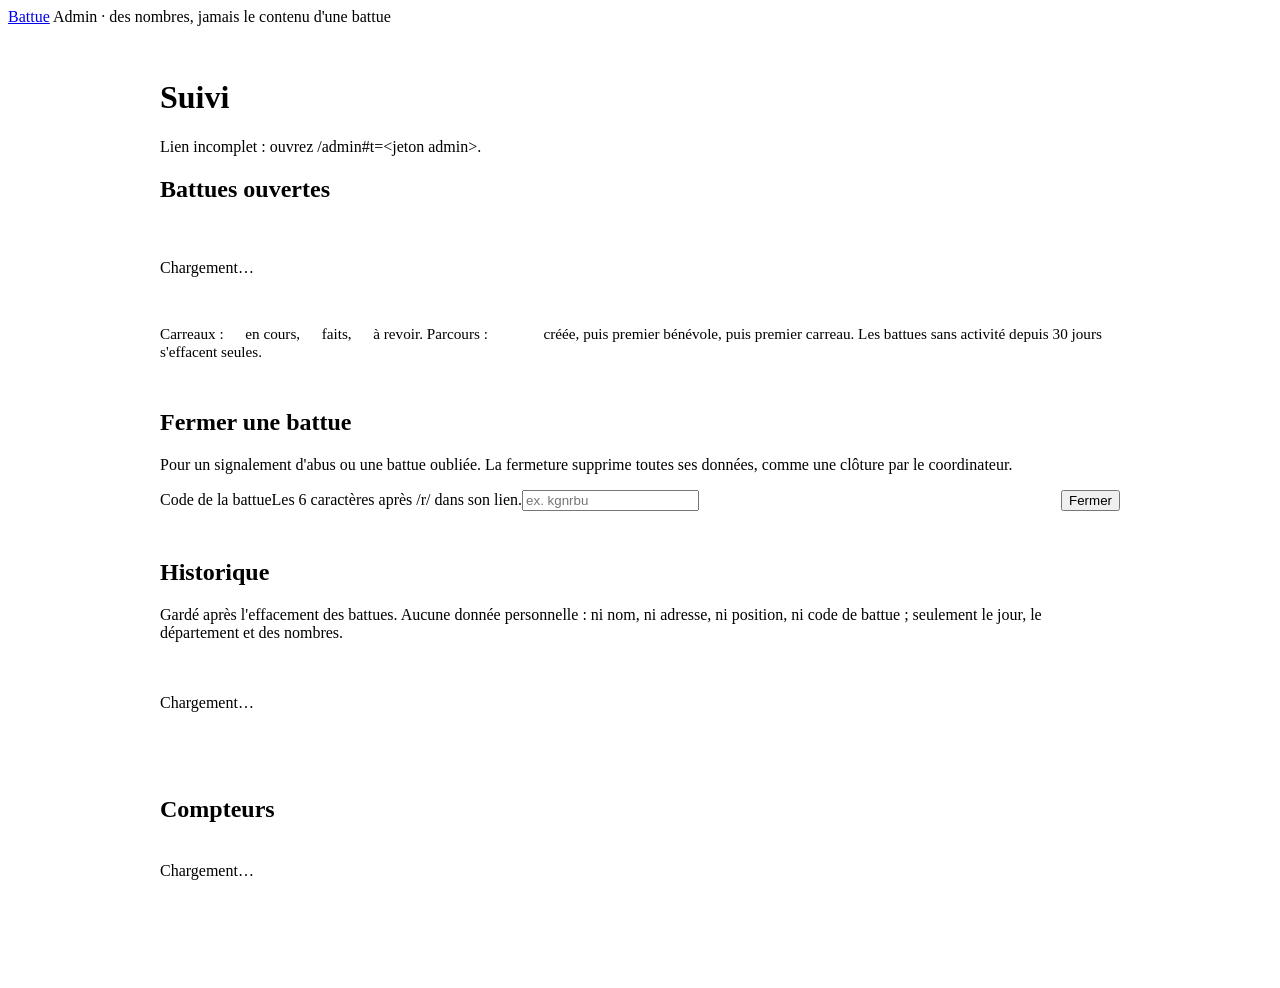
==== public/admin.html @ f28e0ac4 "Historique anonyme des battues, gardé après leur effacement À chaque clôture, fermeture admin ou eff" ====
<!doctype html>
<html lang="fr">
<head>
<meta charset="utf-8">
<meta name="viewport" content="width=device-width,initial-scale=1">
<meta name="robots" content="noindex">
<meta name="referrer" content="no-referrer">
<title>Battue – admin</title>
<link rel="stylesheet" href="/style.css">
<style>
  .admin{max-width:60rem;margin:0 auto;padding:2rem 1.25rem 4rem}
  .admin section+section{margin-top:3rem}
  .admin h2{display:flex;align-items:baseline;gap:.75rem;flex-wrap:wrap}
  .admin h2 small{font:600 1rem Archivo,system-ui,sans-serif;text-transform:none;color:var(--ink-2)}
  .scroll{overflow-x:auto}
  table{width:100%;border-collapse:collapse;font-variant-numeric:tabular-nums}
  th,td{padding:.6rem .5rem;border-bottom:1px solid #d8d8d3;text-align:right;vertical-align:middle;white-space:nowrap}
  th:first-child,td:first-child{text-align:left}
  thead th{white-space:nowrap;font-weight:800;font-stretch:80%;text-transform:uppercase;letter-spacing:.03em;font-size:.85rem;border-bottom:2px solid var(--ink)}
  td.code{font-weight:800;font-stretch:85%;letter-spacing:.04em;font-size:1.1rem}
  td.warn{color:var(--grid);font-weight:800}
  td.calm{color:var(--ink-2)}
  td.tiles{white-space:nowrap}
  .tiles span{display:inline-flex;align-items:center;gap:.3rem;margin-left:.7rem;white-space:nowrap}
  .sw{display:inline-block;width:14px;height:14px;border:1px solid var(--grid);background:var(--sheet)}
  .sw.doing{background:var(--road)}
  .sw.done{background:repeating-linear-gradient(45deg,var(--park-ink) 0 2px,var(--sheet) 2px 5px)}
  .sw.alert{background:var(--grid)}
  .steps{display:inline-flex;gap:3px}
  .steps i{width:14px;height:14px;border:1px solid var(--grid);background:var(--sheet)}
  .steps i.on{background:repeating-linear-gradient(45deg,var(--park-ink) 0 2px,var(--sheet) 2px 5px)}
  td .btn{min-height:40px;padding:.35em .8em;font-size:.9rem}
  .status{display:flex;gap:.6rem;align-items:center;font-weight:700;margin:0 0 1.5rem}
  .status i{width:14px;height:14px;border-radius:50%;background:var(--park-ink);flex:none}
  .status.ko i{background:var(--grid)}
  .closeform{display:flex;gap:.6rem;align-items:flex-end;flex-wrap:wrap}
  .closeform label{margin:0;flex:1 1 12rem}
  .empty{padding:1.25rem 0;color:var(--ink-2)}
  .kpis{display:grid;grid-template-columns:repeat(auto-fill,minmax(10rem,1fr));gap:.5rem;margin:0 0 1.5rem}
  .kpis div{background:var(--sheet);border:2px solid var(--ink);padding:.8rem .9rem}
  .kpis b{display:block;font:800 1.9rem/1 Archivo,system-ui,sans-serif;font-stretch:72%;font-variant-numeric:tabular-nums}
  .kpis span{font-size:.9rem;color:var(--ink-2)}
  .legendline{font-size:.95rem;color:var(--ink-2);margin:.75rem 0 0}
</style>
</head>
<body>
<header class="topbar">
  <a class="brand" href="/"><span class="brand-mark" aria-hidden="true"><span></span><span></span><span></span><span></span></span>Battue</a>
  <span class="msg" style="margin:0">Admin · des nombres, jamais le contenu d'une battue</span>
</header>
<main class="admin">
  <h1>Suivi</h1>
  <p id="msg" class="msg" role="status"></p>

  <section>
    <h2>Battues ouvertes <small id="opencount"></small></h2>
    <div class="scroll" id="searches"><p class="empty">Chargement…</p></div>
    <p class="legendline">Carreaux : <i class="sw doing"></i> en cours, <i class="sw done"></i> faits, <i class="sw alert"></i> à revoir. Parcours : <span class="steps"><i class="on"></i><i></i><i></i></span> créée, puis premier bénévole, puis premier carreau. Les battues sans activité depuis 30 jours s'effacent seules.</p>
  </section>

  <section>
    <h2>Fermer une battue</h2>
    <p>Pour un signalement d'abus ou une battue oubliée. La fermeture supprime toutes ses données, comme une clôture par le coordinateur.</p>
    <form class="closeform" id="closeform">
      <label>Code de la battue<span class="hint">Les 6 caractères après /r/ dans son lien.</span><input id="closeid" autocomplete="off" spellcheck="false" maxlength="6" placeholder="ex. kgnrbu"></label>
      <button class="btn btn-primary" type="submit">Fermer</button>
    </form>
    <p class="msg" id="closemsg" role="status"></p>
  </section>

  <section>
    <h2>Historique <small id="histcount"></small></h2>
    <p>Gardé après l'effacement des battues. Aucune donnée personnelle&nbsp;: ni nom, ni adresse, ni position, ni code de battue&nbsp;; seulement le jour, le département et des nombres.</p>
    <div id="histsum"></div>
    <div class="scroll" id="history"><p class="empty">Chargement…</p></div>
    <p><button class="btn" type="button" id="csv" hidden>Exporter en CSV</button></p>
  </section>

  <section>
    <h2>Compteurs</h2>
    <div id="counters"><p class="empty">Chargement…</p></div>
  </section>
</main>
<script>
// Jeton admin dans la partie # du lien (/admin#t=…), gardé sur cet appareil
var hash=new URLSearchParams(location.hash.slice(1)), TOKEN=hash.get("t");
try{if(TOKEN)localStorage.setItem("battue_admin",TOKEN);else TOKEN=localStorage.getItem("battue_admin");}catch(e){}
if(hash.has("t"))history.replaceState(null,"",location.pathname);

function esc(s){return String(s==null?"":s).replace(/[&<>"]/g,function(x){return {"&":"&amp;","<":"&lt;",">":"&gt;",'"':"&quot;"}[x];});}
function ago(t){if(!t)return "–";var m=Math.max(0,Math.round((Date.now()-t)/60000));return m<60?m+" min":m<1440?Math.floor(m/60)+" h "+("0"+m%60).slice(-2):Math.floor(m/1440)+" j";}
function when(t){return t?new Date(t).toLocaleString("fr-FR",{dateStyle:"short",timeStyle:"short"}):"jamais";}
function api(path,body){
  return fetch("/api/admin/"+path,{method:body?"POST":"GET",headers:{Authorization:"Bearer "+TOKEN,"Content-Type":"application/json"},body:body&&JSON.stringify(body)})
    .then(function(r){return r.json().catch(function(){return {};}).then(function(j){
      if(r.status===403)throw new Error("Jeton admin refusé : ouvrez /admin#t=<jeton>.");
      if(!r.ok)throw new Error(j.error||"Erreur "+r.status);
      return j;});},function(){throw new Error("Pas de connexion.");});
}
function fail(el,err){el.innerHTML='<p class="msg err">'+esc(err.message)+'</p>';}

// Battues ouvertes
function loadSearches(){
  var box=document.getElementById("searches");
  api("searches").then(function(j){
    document.getElementById("opencount").textContent=j.searches.length?j.searches.length+" en cours":"";
    if(!j.searches.length){box.innerHTML='<p class="empty">Aucune battue ouverte.</p>';return;}
    box.innerHTML='<table><thead><tr><th>Code</th><th>Ouverte depuis</th><th>Dernière activité</th><th>Bénévoles en ligne</th><th>Carreaux</th><th>Signalements</th><th>Parcours</th><th></th></tr></thead><tbody>'+
      j.searches.map(function(s){
        // Ouverte depuis plus de 30 min sans aucun bénévole : l'invitation n'a probablement pas fonctionné
        var stuck=!s.volunteerSeen&&Date.now()-s.created>30*60000;
        return '<tr><td class="code">'+esc(s.id)+'</td><td>'+ago(s.created)+'</td><td>'+ago(s.lastActivity)+'</td>'+
          '<td'+(stuck?' class="warn" title="Aucun bénévole depuis plus de 30 min"':s.volunteersOnline?'':' class="calm"')+'>'+s.volunteersOnline+(s.coordOnline?' + coord.':'')+'</td>'+
          '<td class="tiles"><span title="En cours"><i class="sw doing"></i>'+s.sectors.doing+'</span><span title="Faits"><i class="sw done"></i>'+s.sectors.done+'</span><span title="À revoir"><i class="sw alert"></i>'+s.sectors.alert+'</span></td><td>'+s.points+'</td>'+
          '<td><span class="steps"><i class="on"></i><i'+(s.volunteerSeen?' class="on"':'')+'></i><i'+(s.sectorSeen?' class="on"':'')+'></i></span></td>'+
          '<td><button class="btn" type="button" data-close="'+esc(s.id)+'">Fermer</button></td></tr>';
      }).join("")+'</tbody></table>';
  }).catch(function(err){fail(box,err);});
}
// Fermer : deux appuis, le second confirme
document.getElementById("searches").onclick=function(e){
  var b=e.target.closest("[data-close]"); if(!b)return;
  if(!b.dataset.armed){b.dataset.armed=1;b.textContent="Confirmer";b.classList.add("btn-primary");return;}
  b.disabled=true; closeSearch(b.dataset.close,function(){loadSearches();});
};
document.getElementById("closeform").onsubmit=function(e){
  e.preventDefault();
  var input=document.getElementById("closeid"), btn=this.querySelector("button");
  if(!btn.dataset.armed){btn.dataset.armed=1;btn.textContent="Confirmer la fermeture";return;}
  delete btn.dataset.armed; btn.textContent="Fermer";
  closeSearch(input.value.trim(),function(){input.value="";loadSearches();});
};
function closeSearch(id,done){
  var after=done; done=function(){after();loadHistory();};
  var msg=document.getElementById("closemsg");
  msg.className="msg"; msg.textContent="Fermeture de "+id+"…";
  api("close",{id:id}).then(function(j){
    msg.textContent=j.existed?"Battue "+id+" fermée, ses données sont supprimées.":"Aucune battue ouverte avec le code "+id+".";
    done();
  }).catch(function(err){msg.className="msg err";msg.textContent=err.message;});
}

// Historique anonyme des battues terminées
function dur(m){if(m==null)return "–";if(m<60)return m+" min";if(m<1440)return Math.floor(m/60)+" h "+("0"+m%60).slice(-2);return Math.floor(m/1440)+" j "+Math.floor(m%1440/60)+" h";}
function median(values){var v=values.filter(function(x){return x!=null;}).sort(function(a,b){return a-b;});if(!v.length)return null;var k=Math.floor(v.length/2);return v.length%2?v[k]:Math.round((v[k-1]+v[k])/2);}
var REASONS={close:"clôture","admin-close":"admin",expire:"30 jours"}, OUTCOMES={found:"retrouvée","not-found":"non retrouvée"};
var COLUMNS=[["day","Jour"],["departement","Dépt"],["durationMin","Durée"],["launchDelayMin","Lancée après"],["firstVolunteerMin","1er bénévole"],["phones","Téléphones"],["peakOnline","Pic en ligne"],["teams","Binômes"],["sectorsDone","Carreaux faits"],["sectorsAlert","À revoir"],["lateReturns","Retards"],["points","Signalements"],["reason","Fin"],["outcome","Issue"]];
var HISTORY=[];
function loadHistory(){
  var box=document.getElementById("history");
  api("history").then(function(j){
    HISTORY=j.history;
    document.getElementById("histcount").textContent=HISTORY.length?HISTORY.length+" battue"+(HISTORY.length>1?"s":""):"";
    document.getElementById("csv").hidden=!HISTORY.length;
    if(!HISTORY.length){box.innerHTML='<p class="empty">Aucune battue terminée pour l\'instant.</p>';document.getElementById("histsum").innerHTML="";return;}
    var pick=function(k){return HISTORY.map(function(h){return h[k];});};
    var answered=HISTORY.filter(function(h){return h.outcome;}), found=answered.filter(function(h){return h.outcome==="found";}).length;
    document.getElementById("histsum").innerHTML='<div class="kpis">'+
      '<div><b>'+HISTORY.length+'</b><span>battues terminées</span></div>'+
      '<div><b>'+(answered.length?found+" / "+answered.length:"–")+'</b><span>personnes retrouvées (réponses)</span></div>'+
      '<div><b>'+dur(median(pick("durationMin")))+'</b><span>durée médiane</span></div>'+
      '<div><b>'+dur(median(pick("launchDelayMin")))+'</b><span>lancée après la disparition</span></div>'+
      '<div><b>'+dur(median(pick("firstVolunteerMin")))+'</b><span>jusqu\'au 1er bénévole</span></div>'+
      '<div><b>'+(median(pick("phones"))==null?"–":median(pick("phones")))+'</b><span>téléphones bénévoles (médiane)</span></div>'+
      '<div><b>'+(HISTORY.reduce(function(n,h){return n+(h.sectorsDone||0);},0)*0.25).toLocaleString("fr-FR")+' km²</b><span>fouillés au total</span></div>'+
    '</div>';
    box.innerHTML='<table><thead><tr>'+COLUMNS.map(function(c){return "<th>"+c[1]+"</th>";}).join("")+'</tr></thead><tbody>'+
      HISTORY.map(function(h){return '<tr>'+COLUMNS.map(function(c){
        var v=h[c[0]];
        if(c[0]==="day")v=v?new Date(v+"T12:00").toLocaleDateString("fr-FR"):"–";
        else if(/Min$/.test(c[0]))v=dur(v);
        else if(c[0]==="sectorsDone")v=v+" ("+(v*0.25).toLocaleString("fr-FR")+" km²)";
        else if(c[0]==="reason")v=REASONS[v]||v;
        else if(c[0]==="outcome")v=OUTCOMES[v]||"–";
        else if(v==null)v="–";
        return "<td>"+esc(v)+"</td>";
      }).join("")+'</tr>';}).join("")+'</tbody></table>';
  }).catch(function(err){fail(box,err);});
}
document.getElementById("csv").onclick=function(){
  var keys=COLUMNS.map(function(c){return c[0];}).concat(["activeMin","firstSectorMin","hadPhoto","hadWhatsapp"]);
  var csv=keys.join(";")+"\n"+HISTORY.map(function(h){return keys.map(function(k){return h[k]==null?"":String(h[k]).replace(/;/g,",");}).join(";");}).join("\n")+"\n";
  var a=document.createElement("a"); a.href=URL.createObjectURL(new Blob(["\ufeff"+csv],{type:"text/csv;charset=utf-8"})); a.download="historique-battue.csv"; a.click();
};

// Compteurs (Analytics Engine)
var ROWS=[["create","Battues créées"],["first-volunteer","… avec un premier bénévole"],["first-sector","… avec un premier carreau"],["close","Clôturées par le coordinateur"],["admin-close","Fermées par l'admin"],["expire","Effacées après 30 jours"],["no-volunteer","Alertes « aucun bénévole »"],["sector","Mises à jour de carreaux"],["point","Signalements"],["selftest-ko","Tests automatiques en échec"]];
function loadCounters(){
  var box=document.getElementById("counters");
  api("stats").then(function(j){
    var periods=Object.keys(j.periods), ok=j.selftest["selftest-ok"]||0, ko=j.selftest["selftest-ko"]||0, healthy=ok>ko&&Date.now()-ok<2*3600e3;
    box.innerHTML='<p class="status'+(healthy?'':' ko')+'"><i></i>Test automatique : '+(healthy?"OK, dernier passage "+when(ok):"en échec ou absent depuis "+when(Math.max(ok,ko)))+'</p>'+
      '<div class="scroll"><table><thead><tr><th>Événement</th>'+periods.map(function(p){return "<th>"+esc(p)+"</th>";}).join("")+'</tr></thead><tbody>'+
      ROWS.map(function(row){return '<tr><td>'+row[1]+'</td>'+periods.map(function(p){var n=j.periods[p][row[0]]||0;return '<td'+((row[0]==="selftest-ko"||row[0]==="no-volunteer")&&n?' class="warn"':'')+'>'+n+'</td>';}).join("")+'</tr>';}).join("")+
      '</tbody></table></div>';
  }).catch(function(err){fail(box,err);});
}

if(!TOKEN){var m=document.getElementById("msg");m.textContent="Lien incomplet : ouvrez /admin#t=<jeton admin>.";m.className="msg err";}
else{loadSearches();loadHistory();loadCounters();setInterval(loadSearches,60000);}
</script>
</body>
</html>
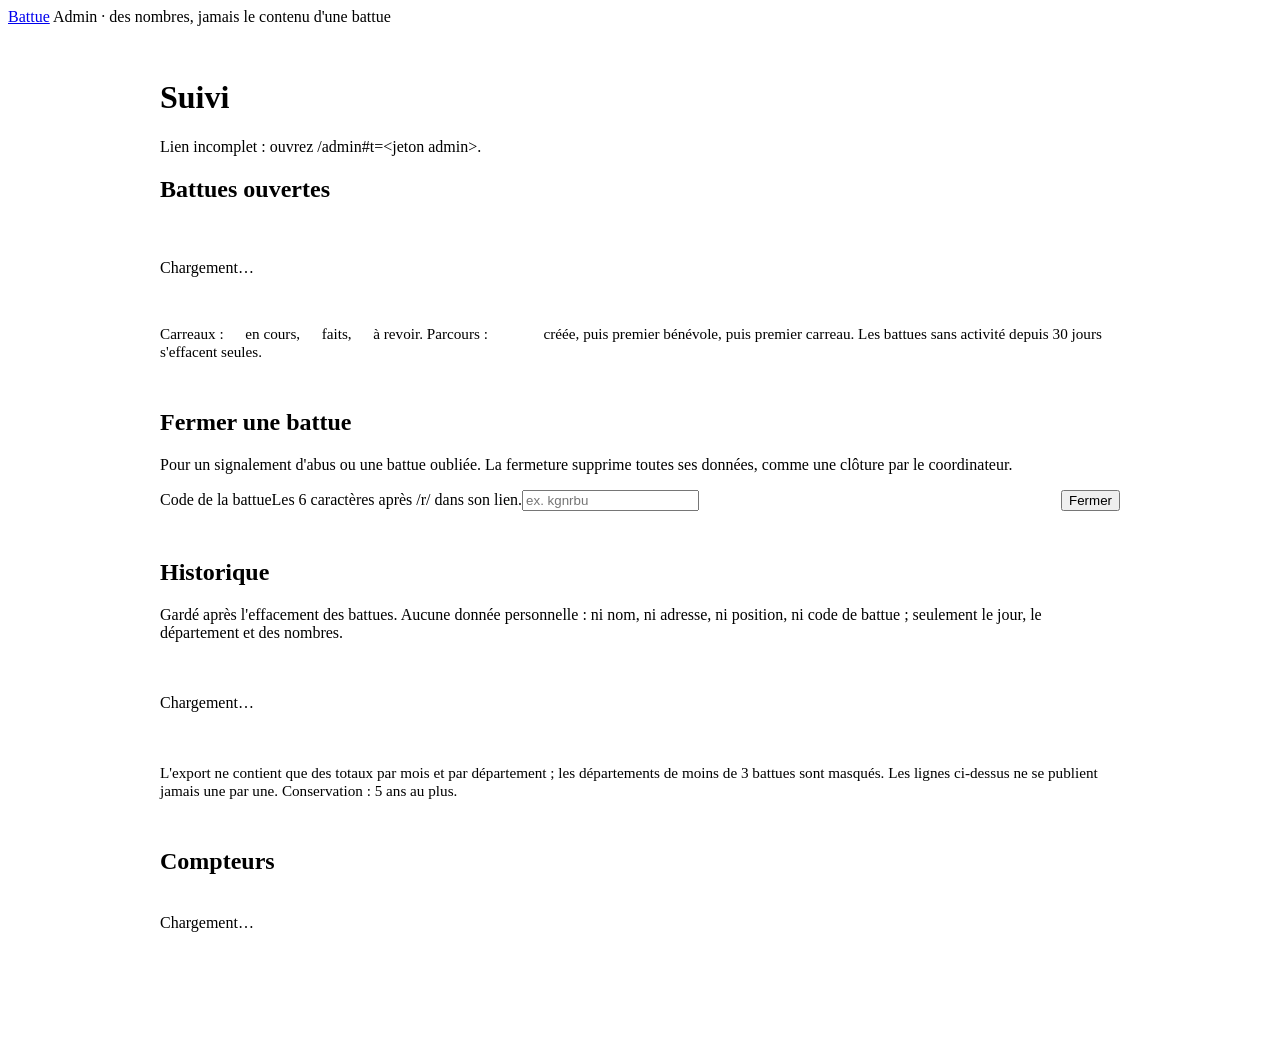
==== commit 0307b602: "Correctifs de l'audit technique (P1, P2) et suites RGPD - WebSocket : authentification exigée en 10 " ====
--- a/public/admin.html
+++ b/public/admin.html
@@ -20,6 +20,8 @@
   td.code{font-weight:800;font-stretch:85%;letter-spacing:.04em;font-size:1.1rem}
   td.warn{color:var(--grid);font-weight:800}
   td.calm{color:var(--ink-2)}
+  tr.abuse td{white-space:normal;text-align:left;color:var(--grid);border-bottom:2px solid var(--grid)}
+  tr.abuse div{color:var(--ink);margin-top:.2rem}
   td.tiles{white-space:nowrap}
   .tiles span{display:inline-flex;align-items:center;gap:.3rem;margin-left:.7rem;white-space:nowrap}
   .sw{display:inline-block;width:14px;height:14px;border:1px solid var(--grid);background:var(--sheet)}
@@ -73,7 +75,8 @@
     <p>Gardé après l'effacement des battues. Aucune donnée personnelle&nbsp;: ni nom, ni adresse, ni position, ni code de battue&nbsp;; seulement le jour, le département et des nombres.</p>
     <div id="histsum"></div>
     <div class="scroll" id="history"><p class="empty">Chargement…</p></div>
-    <p><button class="btn" type="button" id="csv" hidden>Exporter en CSV</button></p>
+    <p><button class="btn" type="button" id="csv" hidden>Exporter les totaux (CSV)</button></p>
+    <p class="legendline">L'export ne contient que des totaux par mois et par département&nbsp;; les départements de moins de 3 battues sont masqués. Les lignes ci-dessus ne se publient jamais une par une. Conservation&nbsp;: 5 ans au plus.</p>
   </section>
 
   <section>
@@ -113,7 +116,9 @@
           '<td'+(stuck?' class="warn" title="Aucun bénévole depuis plus de 30 min"':s.volunteersOnline?'':' class="calm"')+'>'+s.volunteersOnline+(s.coordOnline?' + coord.':'')+'</td>'+
           '<td class="tiles"><span title="En cours"><i class="sw doing"></i>'+s.sectors.doing+'</span><span title="Faits"><i class="sw done"></i>'+s.sectors.done+'</span><span title="À revoir"><i class="sw alert"></i>'+s.sectors.alert+'</span></td><td>'+s.points+'</td>'+
           '<td><span class="steps"><i class="on"></i><i'+(s.volunteerSeen?' class="on"':'')+'></i><i'+(s.sectorSeen?' class="on"':'')+'></i></span></td>'+
-          '<td><button class="btn" type="button" data-close="'+esc(s.id)+'">Fermer</button></td></tr>';
+          '<td><button class="btn" type="button" data-close="'+esc(s.id)+'">Fermer</button></td></tr>'+
+          (s.reports&&s.reports.length?'<tr class="abuse"><td colspan="8"><b>'+s.reports.length+' signalement'+(s.reports.length>1?'s':'')+' d\'abus</b>'+
+            s.reports.map(function(r){return '<div>'+ago(r.at)+' : '+(r.reason?esc(r.reason):'<i>sans motif</i>')+'</div>';}).join("")+'</td></tr>':'');
       }).join("")+'</tbody></table>';
   }).catch(function(err){fail(box,err);});
 }
@@ -143,8 +148,8 @@
 // Historique anonyme des battues terminées
 function dur(m){if(m==null)return "–";if(m<60)return m+" min";if(m<1440)return Math.floor(m/60)+" h "+("0"+m%60).slice(-2);return Math.floor(m/1440)+" j "+Math.floor(m%1440/60)+" h";}
 function median(values){var v=values.filter(function(x){return x!=null;}).sort(function(a,b){return a-b;});if(!v.length)return null;var k=Math.floor(v.length/2);return v.length%2?v[k]:Math.round((v[k-1]+v[k])/2);}
-var REASONS={close:"clôture","admin-close":"admin",expire:"30 jours"}, OUTCOMES={found:"retrouvée","not-found":"non retrouvée"};
-var COLUMNS=[["day","Jour"],["departement","Dépt"],["durationMin","Durée"],["launchDelayMin","Lancée après"],["firstVolunteerMin","1er bénévole"],["phones","Téléphones"],["peakOnline","Pic en ligne"],["teams","Binômes"],["sectorsDone","Carreaux faits"],["sectorsAlert","À revoir"],["lateReturns","Retards"],["points","Signalements"],["reason","Fin"],["outcome","Issue"]];
+var REASONS={close:"clôture","admin-close":"admin",expire:"30 jours"}, OUTCOMES={found:"retrouvée","not-found":"non retrouvée"}, BY_BATTUE={yes:"oui",no:"non",unknown:"ne sait pas"};
+var COLUMNS=[["day","Jour"],["departement","Dépt"],["durationMin","Durée"],["launchDelayMin","Lancée après"],["firstVolunteerMin","1er bénévole"],["phones","Téléphones"],["peakOnline","Pic en ligne"],["teams","Binômes"],["sectorsDone","Carreaux faits"],["sectorsAlert","À revoir"],["lateReturns","Retards"],["points","Signalements"],["reason","Fin"],["outcome","Issue"],["foundByBattue","Grâce à la battue"]];
 var HISTORY=[];
 function loadHistory(){
   var box=document.getElementById("history");
@@ -155,9 +160,11 @@
     if(!HISTORY.length){box.innerHTML='<p class="empty">Aucune battue terminée pour l\'instant.</p>';document.getElementById("histsum").innerHTML="";return;}
     var pick=function(k){return HISTORY.map(function(h){return h[k];});};
     var answered=HISTORY.filter(function(h){return h.outcome;}), found=answered.filter(function(h){return h.outcome==="found";}).length;
+    var byAnswered=HISTORY.filter(function(h){return h.foundByBattue==="yes"||h.foundByBattue==="no";}), byBattue=byAnswered.filter(function(h){return h.foundByBattue==="yes";}).length;
     document.getElementById("histsum").innerHTML='<div class="kpis">'+
       '<div><b>'+HISTORY.length+'</b><span>battues terminées</span></div>'+
       '<div><b>'+(answered.length?found+" / "+answered.length:"–")+'</b><span>personnes retrouvées (réponses)</span></div>'+
+      '<div><b>'+(byAnswered.length?byBattue+" / "+byAnswered.length:"–")+'</b><span>retrouvées grâce à la battue (réponses)</span></div>'+
       '<div><b>'+dur(median(pick("durationMin")))+'</b><span>durée médiane</span></div>'+
       '<div><b>'+dur(median(pick("launchDelayMin")))+'</b><span>lancée après la disparition</span></div>'+
       '<div><b>'+dur(median(pick("firstVolunteerMin")))+'</b><span>jusqu\'au 1er bénévole</span></div>'+
@@ -172,26 +179,39 @@
         else if(c[0]==="sectorsDone")v=v+" ("+(v*0.25).toLocaleString("fr-FR")+" km²)";
         else if(c[0]==="reason")v=REASONS[v]||v;
         else if(c[0]==="outcome")v=OUTCOMES[v]||"–";
+        else if(c[0]==="foundByBattue")v=BY_BATTUE[v]||"–";
         else if(v==null)v="–";
         return "<td>"+esc(v)+"</td>";
       }).join("")+'</tr>';}).join("")+'</tbody></table>';
   }).catch(function(err){fail(box,err);});
 }
+// Export agrégé seulement : par mois (totaux et médianes), par département (nombre, masqué sous 3)
+var MIN_GROUP=3;
+function aggregate(rows){
+  var answered=rows.filter(function(h){return h.outcome;}), by=rows.filter(function(h){return h.foundByBattue==="yes"||h.foundByBattue==="no";});
+  var pick=function(k){return rows.map(function(h){return h[k];});}, sum=function(k){return rows.reduce(function(n,h){return n+(h[k]||0);},0);};
+  return [rows.length,answered.length,answered.filter(function(h){return h.outcome==="found";}).length,by.length,by.filter(function(h){return h.foundByBattue==="yes";}).length,
+    median(pick("durationMin")),median(pick("launchDelayMin")),median(pick("firstVolunteerMin")),median(pick("phones")),sum("sectorsDone"),sum("points"),rows.filter(function(h){return h.fromSheet;}).length];
+}
 document.getElementById("csv").onclick=function(){
-  var keys=COLUMNS.map(function(c){return c[0];}).concat(["activeMin","firstSectorMin","hadPhoto","hadWhatsapp"]);
-  var csv=keys.join(";")+"\n"+HISTORY.map(function(h){return keys.map(function(k){return h[k]==null?"":String(h[k]).replace(/;/g,",");}).join(";");}).join("\n")+"\n";
-  var a=document.createElement("a"); a.href=URL.createObjectURL(new Blob(["\ufeff"+csv],{type:"text/csv;charset=utf-8"})); a.download="historique-battue.csv"; a.click();
+  var head=["groupe","valeur","battues","issues_renseignees","retrouvees","reponses_grace_a_la_battue","grace_a_la_battue","duree_mediane_min","lancee_apres_mediane_min","premier_benevole_median_min","telephones_median","carreaux_faits","signalements","depuis_une_fiche"];
+  var groups=function(key){var g={};HISTORY.forEach(function(h){var k=key(h)||"inconnu";(g[k]=g[k]||[]).push(h);});return g;};
+  var months=groups(function(h){return (h.day||"").slice(0,7);}), depts=groups(function(h){return h.departement;});
+  var lines=Object.keys(months).sort().map(function(m){return ["mois",m].concat(aggregate(months[m]));});
+  Object.keys(depts).sort().forEach(function(d){lines.push(["departement",d,depts[d].length<MIN_GROUP?"<"+MIN_GROUP:depts[d].length]);});
+  var csv=head.join(";")+"\n"+lines.map(function(l){return l.map(function(v){return v==null?"":v;}).join(";");}).join("\n")+"\n";
+  var a=document.createElement("a"); a.href=URL.createObjectURL(new Blob(["\ufeff"+csv],{type:"text/csv;charset=utf-8"})); a.download="battue-totaux.csv"; a.click();
 };
 
 // Compteurs (Analytics Engine)
-var ROWS=[["create","Battues créées"],["first-volunteer","… avec un premier bénévole"],["first-sector","… avec un premier carreau"],["close","Clôturées par le coordinateur"],["admin-close","Fermées par l'admin"],["expire","Effacées après 30 jours"],["no-volunteer","Alertes « aucun bénévole »"],["sector","Mises à jour de carreaux"],["point","Signalements"],["selftest-ko","Tests automatiques en échec"]];
+var ROWS=[["create","Battues créées"],["first-volunteer","… avec un premier bénévole"],["first-sector","… avec un premier carreau"],["close","Clôturées par le coordinateur"],["admin-close","Fermées par l'admin"],["expire","Effacées après 30 jours"],["no-volunteer","Alertes « aucun bénévole »"],["sector","Mises à jour de carreaux"],["point","Signalements"],["abuse-report","Signalements d'abus"],["selftest-ko","Tests automatiques en échec"]];
 function loadCounters(){
   var box=document.getElementById("counters");
   api("stats").then(function(j){
     var periods=Object.keys(j.periods), ok=j.selftest["selftest-ok"]||0, ko=j.selftest["selftest-ko"]||0, healthy=ok>ko&&Date.now()-ok<2*3600e3;
     box.innerHTML='<p class="status'+(healthy?'':' ko')+'"><i></i>Test automatique : '+(healthy?"OK, dernier passage "+when(ok):"en échec ou absent depuis "+when(Math.max(ok,ko)))+'</p>'+
       '<div class="scroll"><table><thead><tr><th>Événement</th>'+periods.map(function(p){return "<th>"+esc(p)+"</th>";}).join("")+'</tr></thead><tbody>'+
-      ROWS.map(function(row){return '<tr><td>'+row[1]+'</td>'+periods.map(function(p){var n=j.periods[p][row[0]]||0;return '<td'+((row[0]==="selftest-ko"||row[0]==="no-volunteer")&&n?' class="warn"':'')+'>'+n+'</td>';}).join("")+'</tr>';}).join("")+
+      ROWS.map(function(row){return '<tr><td>'+row[1]+'</td>'+periods.map(function(p){var n=j.periods[p][row[0]]||0;return '<td'+((row[0]==="selftest-ko"||row[0]==="no-volunteer"||row[0]==="abuse-report")&&n?' class="warn"':'')+'>'+n+'</td>';}).join("")+'</tr>';}).join("")+
       '</tbody></table></div>';
   }).catch(function(err){fail(box,err);});
 }
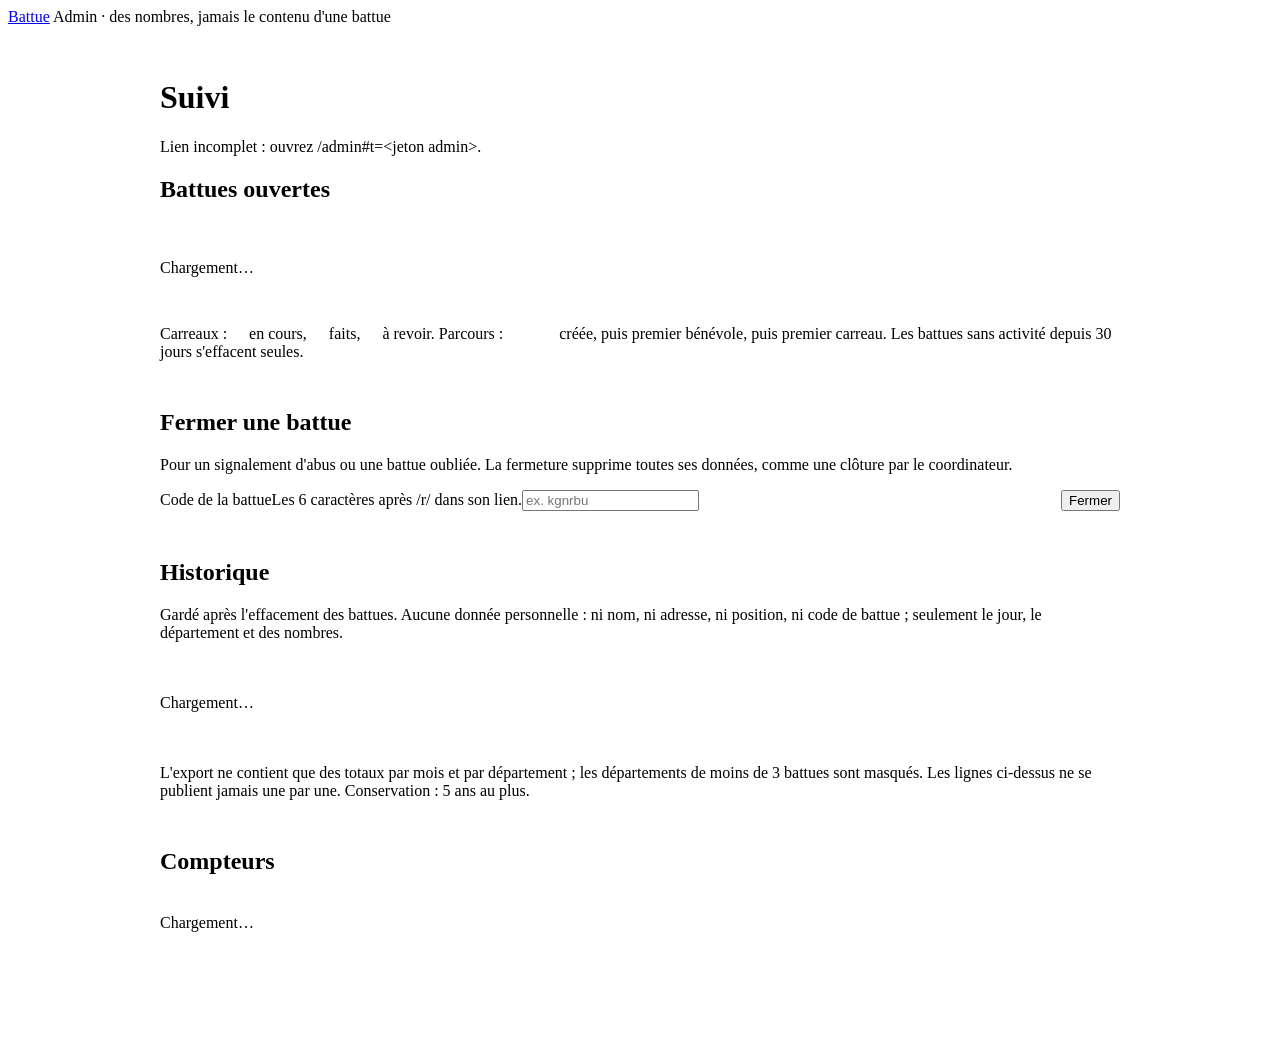
==== commit eb0c0198: "Tailles de texte : une échelle de variables --fs-* Toutes les tailles en rem passent par neuf crans " ====
--- a/public/admin.html
+++ b/public/admin.html
@@ -11,13 +11,13 @@
   .admin{max-width:60rem;margin:0 auto;padding:2rem 1.25rem 4rem}
   .admin section+section{margin-top:3rem}
   .admin h2{display:flex;align-items:baseline;gap:.75rem;flex-wrap:wrap}
-  .admin h2 small{font:600 1rem Archivo,system-ui,sans-serif;text-transform:none;color:var(--ink-2)}
+  .admin h2 small{font:600 var(--fs-base) Archivo,system-ui,sans-serif;text-transform:none;color:var(--ink-2)}
   .scroll{overflow-x:auto}
   table{width:100%;border-collapse:collapse;font-variant-numeric:tabular-nums}
-  th,td{padding:.6rem .5rem;border-bottom:1px solid #d8d8d3;text-align:right;vertical-align:middle;white-space:nowrap}
+  th,td{padding:.6rem .5rem;border-bottom:1px solid var(--hairline);text-align:right;vertical-align:middle;white-space:nowrap}
   th:first-child,td:first-child{text-align:left}
-  thead th{white-space:nowrap;font-weight:800;font-stretch:80%;text-transform:uppercase;letter-spacing:.03em;font-size:.85rem;border-bottom:2px solid var(--ink)}
-  td.code{font-weight:800;font-stretch:85%;letter-spacing:.04em;font-size:1.1rem}
+  thead th{white-space:nowrap;font-weight:800;font-stretch:80%;text-transform:uppercase;letter-spacing:.03em;font-size:var(--fs-caption);border-bottom:2px solid var(--ink)}
+  td.code{font-weight:800;font-stretch:85%;letter-spacing:.04em;font-size:var(--fs-body)}
   td.warn{color:var(--grid);font-weight:800}
   td.calm{color:var(--ink-2)}
   tr.abuse td{white-space:normal;text-align:left;color:var(--grid);border-bottom:2px solid var(--grid)}
@@ -31,7 +31,7 @@
   .steps{display:inline-flex;gap:3px}
   .steps i{width:14px;height:14px;border:1px solid var(--grid);background:var(--sheet)}
   .steps i.on{background:repeating-linear-gradient(45deg,var(--park-ink) 0 2px,var(--sheet) 2px 5px)}
-  td .btn{min-height:40px;padding:.35em .8em;font-size:.9rem}
+  td .btn{min-height:40px;padding:.35em .8em;font-size:var(--fs-small)}
   .status{display:flex;gap:.6rem;align-items:center;font-weight:700;margin:0 0 1.5rem}
   .status i{width:14px;height:14px;border-radius:50%;background:var(--park-ink);flex:none}
   .status.ko i{background:var(--grid)}
@@ -40,9 +40,9 @@
   .empty{padding:1.25rem 0;color:var(--ink-2)}
   .kpis{display:grid;grid-template-columns:repeat(auto-fill,minmax(10rem,1fr));gap:.5rem;margin:0 0 1.5rem}
   .kpis div{background:var(--sheet);border:2px solid var(--ink);padding:.8rem .9rem}
-  .kpis b{display:block;font:800 1.9rem/1 Archivo,system-ui,sans-serif;font-stretch:72%;font-variant-numeric:tabular-nums}
-  .kpis span{font-size:.9rem;color:var(--ink-2)}
-  .legendline{font-size:.95rem;color:var(--ink-2);margin:.75rem 0 0}
+  .kpis b{display:block;font:800 var(--fs-headline)/1 Archivo,system-ui,sans-serif;font-stretch:72%;font-variant-numeric:tabular-nums}
+  .kpis span{font-size:var(--fs-small);color:var(--ink-2)}
+  .legendline{font-size:var(--fs-small);color:var(--ink-2);margin:.75rem 0 0}
 </style>
 </head>
 <body>
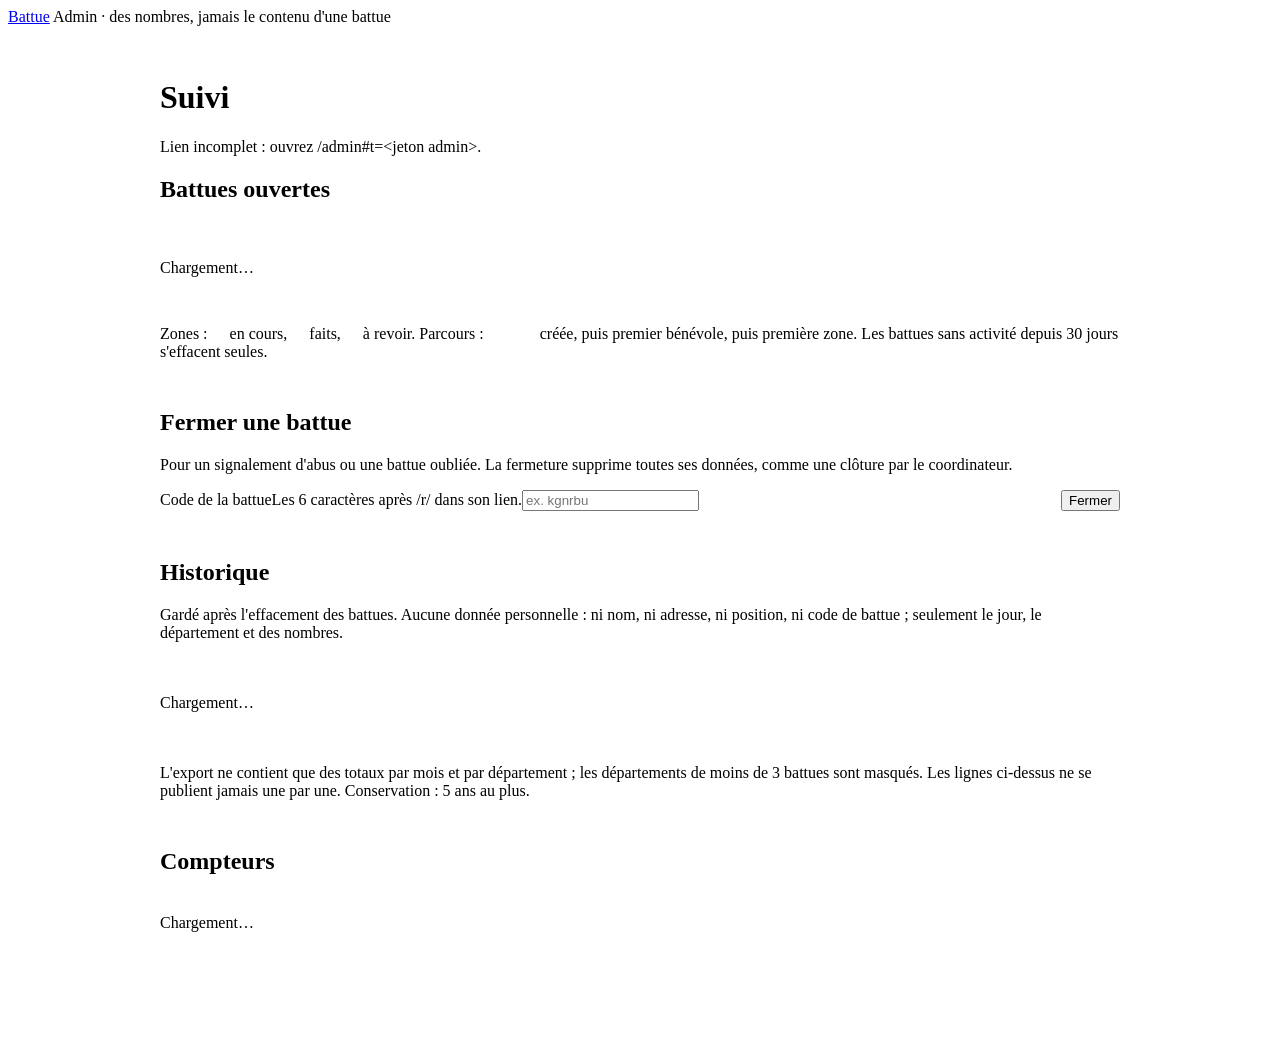
==== commit ae2c0611: "Un seul mot partout : « zone » au lieu de « carreau » et « secteur » Co-Authored-By: Claude Opus 5.5" ====
--- a/public/admin.html
+++ b/public/admin.html
@@ -57,7 +57,7 @@
   <section>
     <h2>Battues ouvertes <small id="opencount"></small></h2>
     <div class="scroll" id="searches"><p class="empty">Chargement…</p></div>
-    <p class="legendline">Carreaux : <i class="sw doing"></i> en cours, <i class="sw done"></i> faits, <i class="sw alert"></i> à revoir. Parcours : <span class="steps"><i class="on"></i><i></i><i></i></span> créée, puis premier bénévole, puis premier carreau. Les battues sans activité depuis 30 jours s'effacent seules.</p>
+    <p class="legendline">Zones : <i class="sw doing"></i> en cours, <i class="sw done"></i> faits, <i class="sw alert"></i> à revoir. Parcours : <span class="steps"><i class="on"></i><i></i><i></i></span> créée, puis premier bénévole, puis première zone. Les battues sans activité depuis 30 jours s'effacent seules.</p>
   </section>
 
   <section>
@@ -108,7 +108,7 @@
   api("searches").then(function(j){
     document.getElementById("opencount").textContent=j.searches.length?j.searches.length+" en cours":"";
     if(!j.searches.length){box.innerHTML='<p class="empty">Aucune battue ouverte.</p>';return;}
-    box.innerHTML='<table><thead><tr><th>Code</th><th>Ouverte depuis</th><th>Dernière activité</th><th>Bénévoles en ligne</th><th>Carreaux</th><th>Signalements</th><th>Parcours</th><th></th></tr></thead><tbody>'+
+    box.innerHTML='<table><thead><tr><th>Code</th><th>Ouverte depuis</th><th>Dernière activité</th><th>Bénévoles en ligne</th><th>Zones</th><th>Signalements</th><th>Parcours</th><th></th></tr></thead><tbody>'+
       j.searches.map(function(s){
         // Ouverte depuis plus de 30 min sans aucun bénévole : l'invitation n'a probablement pas fonctionné
         var stuck=!s.volunteerSeen&&Date.now()-s.created>30*60000;
@@ -149,7 +149,7 @@
 function dur(m){if(m==null)return "–";if(m<60)return m+" min";if(m<1440)return Math.floor(m/60)+" h "+("0"+m%60).slice(-2);return Math.floor(m/1440)+" j "+Math.floor(m%1440/60)+" h";}
 function median(values){var v=values.filter(function(x){return x!=null;}).sort(function(a,b){return a-b;});if(!v.length)return null;var k=Math.floor(v.length/2);return v.length%2?v[k]:Math.round((v[k-1]+v[k])/2);}
 var REASONS={close:"clôture","admin-close":"admin",expire:"30 jours"}, OUTCOMES={found:"retrouvée","not-found":"non retrouvée"}, BY_BATTUE={yes:"oui",no:"non",unknown:"ne sait pas"};
-var COLUMNS=[["day","Jour"],["departement","Dépt"],["durationMin","Durée"],["launchDelayMin","Lancée après"],["firstVolunteerMin","1er bénévole"],["phones","Téléphones"],["peakOnline","Pic en ligne"],["teams","Binômes"],["sectorsDone","Carreaux faits"],["sectorsAlert","À revoir"],["lateReturns","Retards"],["points","Signalements"],["reason","Fin"],["outcome","Issue"],["foundByBattue","Grâce à la battue"]];
+var COLUMNS=[["day","Jour"],["departement","Dépt"],["durationMin","Durée"],["launchDelayMin","Lancée après"],["firstVolunteerMin","1er bénévole"],["phones","Téléphones"],["peakOnline","Pic en ligne"],["teams","Binômes"],["sectorsDone","Zones fouillées"],["sectorsAlert","À revoir"],["lateReturns","Retards"],["points","Signalements"],["reason","Fin"],["outcome","Issue"],["foundByBattue","Grâce à la battue"]];
 var HISTORY=[];
 function loadHistory(){
   var box=document.getElementById("history");
@@ -204,7 +204,7 @@
 };
 
 // Compteurs (Analytics Engine)
-var ROWS=[["create","Battues créées"],["first-volunteer","… avec un premier bénévole"],["first-sector","… avec un premier carreau"],["close","Clôturées par le coordinateur"],["admin-close","Fermées par l'admin"],["expire","Effacées après 30 jours"],["no-volunteer","Alertes « aucun bénévole »"],["sector","Mises à jour de carreaux"],["point","Signalements"],["abuse-report","Signalements d'abus"],["selftest-ko","Tests automatiques en échec"]];
+var ROWS=[["create","Battues créées"],["first-volunteer","… avec un premier bénévole"],["first-sector","… avec une première zone"],["close","Clôturées par le coordinateur"],["admin-close","Fermées par l'admin"],["expire","Effacées après 30 jours"],["no-volunteer","Alertes « aucun bénévole »"],["sector","Mises à jour de zones"],["point","Signalements"],["abuse-report","Signalements d'abus"],["selftest-ko","Tests automatiques en échec"]];
 function loadCounters(){
   var box=document.getElementById("counters");
   api("stats").then(function(j){
